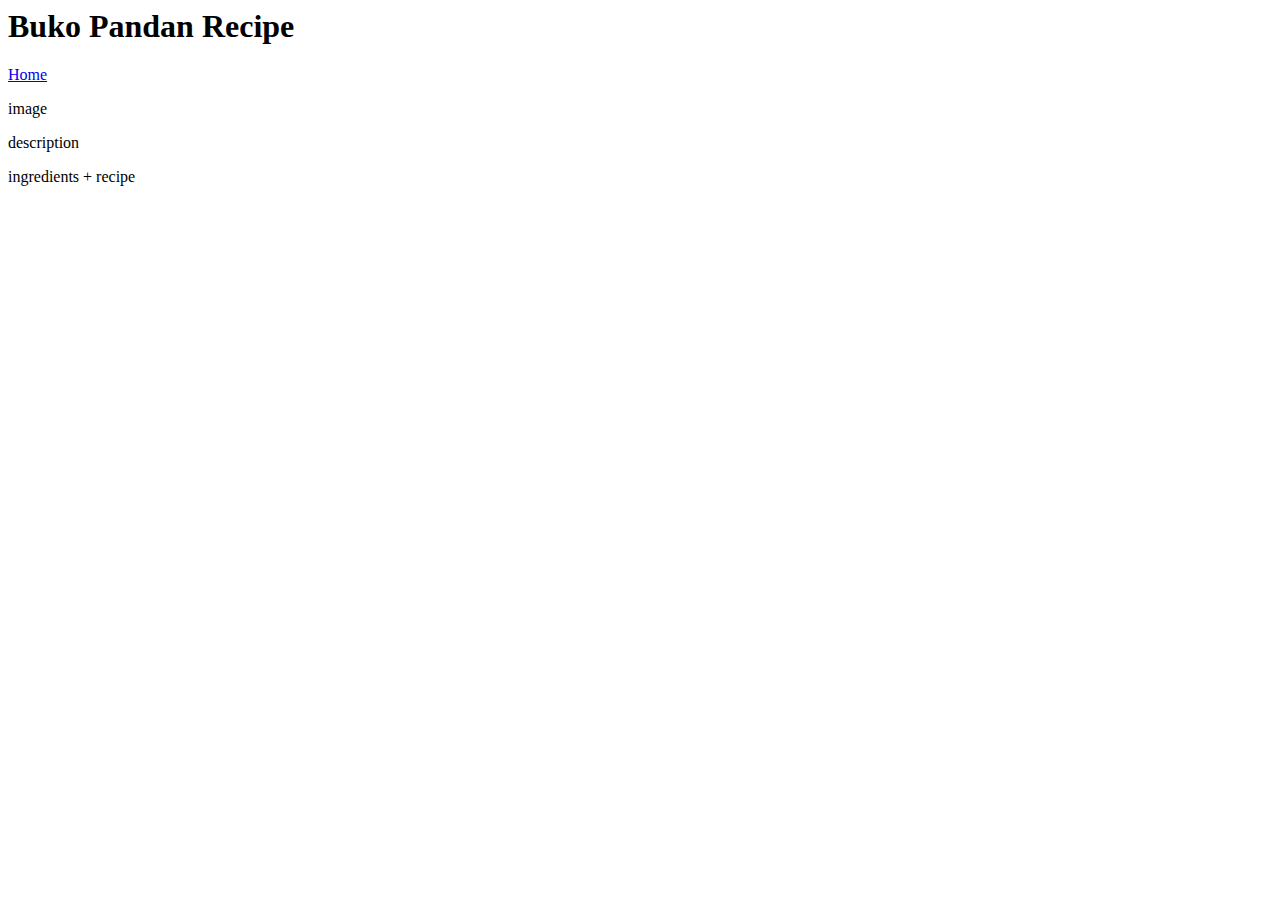
==== recipes/buko-pandan.html @ 2c6b8d22 "add home and recipe pages + basic outline" ====
<head>
    <meta charset="UTF-8" />
    <meta http-equiv="X-UA-Compatible" content="IE=edge" />
    <meta name="viewport" content="width=device-width, initial-scale=1.0" />
    <title>Odin Recipes</title>
    <link rel="stylesheet" href="./style.css" />
  </head>
  <body>
    <h1>Buko Pandan Recipe</h1>
    <a href="../index.html">Home</a>

    <p>image</p>
    <p>description</p>
    <p>ingredients + recipe</p>
  </body>
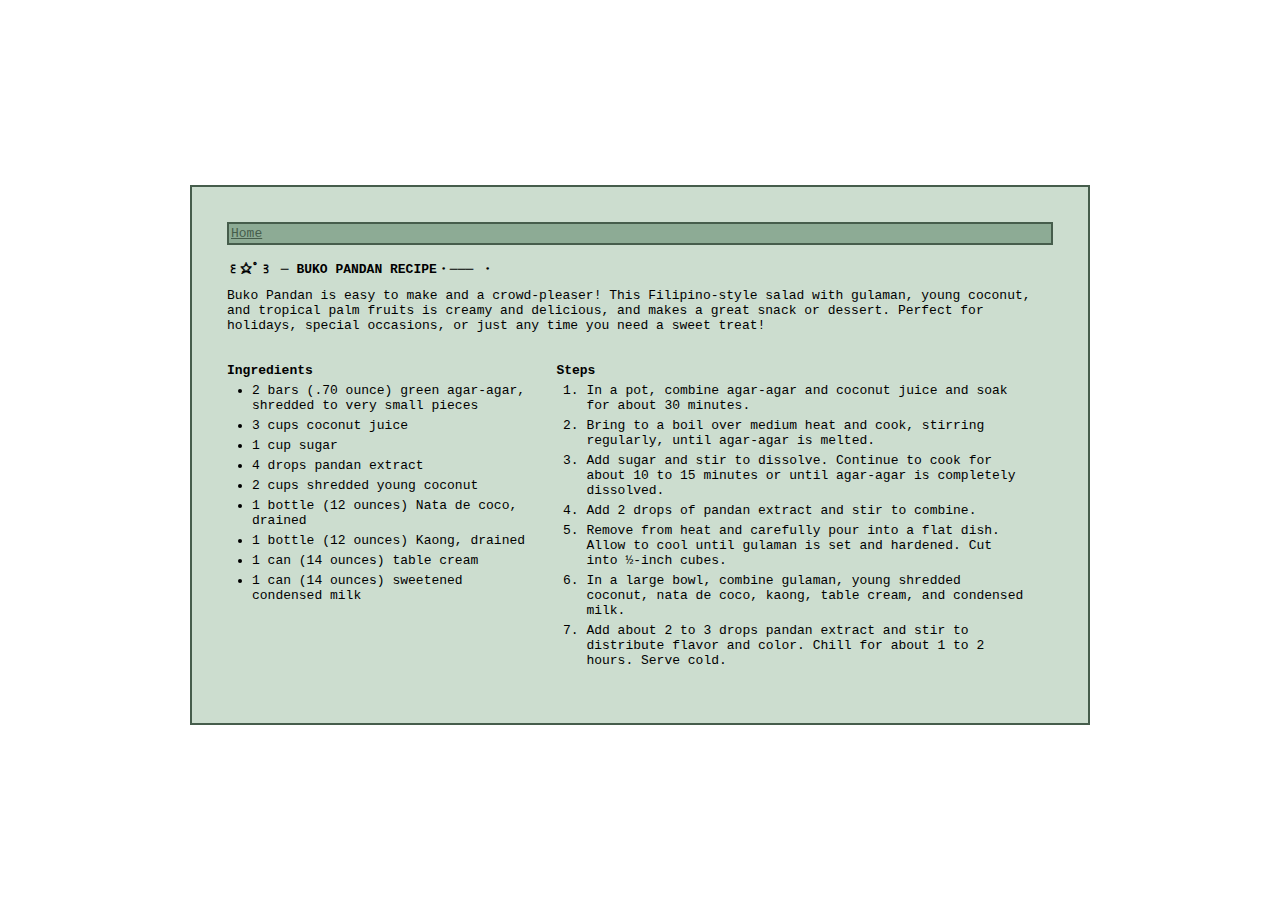
==== commit de6eb9d3: "formatted buko page" ====
--- a/recipes/buko-pandan.html
+++ b/recipes/buko-pandan.html
@@ -1,15 +1,45 @@
-<head>
+<!DOCTYPE html>
+<html lang="en">
+  <head>
     <meta charset="UTF-8" />
     <meta http-equiv="X-UA-Compatible" content="IE=edge" />
     <meta name="viewport" content="width=device-width, initial-scale=1.0" />
     <title>Odin Recipes</title>
-    <link rel="stylesheet" href="./style.css" />
+    <link rel="stylesheet" href="../style.css" />
   </head>
   <body>
-    <h1>Buko Pandan Recipe</h1>
-    <a href="../index.html">Home</a>
-
-    <p>image</p>
-    <p>description</p>
-    <p>ingredients + recipe</p>
-  </body>+    <div class="buko-pandan-container">
+        <a href="../index.html">Home</a>
+        <div class="buko-title">꒰☆ﾟ꒱ ─ BUKO PANDAN RECIPE・─── ・</div>
+        <div class="buko-description"> Buko Pandan is easy to make and a crowd-pleaser! This Filipino-style salad with gulaman, young coconut, 
+            and tropical palm fruits is creamy and delicious, and makes a great snack or dessert. Perfect for holidays, special occasions, or 
+            just any time you need a sweet treat!</div>
+        <div class="buko-ingredients">
+            <div>Ingredients</div> 
+            <ul>
+                <li>2 bars (.70 ounce) green agar-agar, shredded to very small pieces</li>
+                <li>3 cups coconut juice</li>
+                <li>1 cup sugar</li>
+                <li>4 drops pandan extract</li>
+                <li>2 cups shredded young coconut</li>
+                <li>1 bottle (12 ounces) Nata de coco, drained</li>
+                <li>1 bottle (12 ounces) Kaong, drained</li>
+                <li>1 can (14 ounces) table cream</li>
+                <li>1 can (14 ounces) sweetened condensed milk</li>
+            </ul>
+        </div>
+        <div class="buko-recipe">
+            <div>Steps</div>
+            <ol>
+                <li>In a pot, combine agar-agar and coconut juice and soak for about 30 minutes.</li>
+                <li>Bring to a boil over medium heat and cook, stirring regularly, until agar-agar is melted.</li>
+                <li>Add sugar and stir to dissolve. Continue to cook for about 10 to 15 minutes or until agar-agar is completely dissolved.</li>
+                <li>Add 2 drops of pandan extract and stir to combine.</li>
+                <li>Remove from heat and carefully pour into a flat dish. Allow to cool until gulaman is set and hardened. Cut into ½-inch cubes.</li>
+                <li>In a large bowl, combine gulaman, young shredded coconut, nata de coco, kaong, table cream, and condensed milk.</li>
+                <li>Add about 2 to 3 drops pandan extract and stir to distribute flavor and color. Chill for about 1 to 2 hours. Serve cold.</li>
+            </ol>
+        </div>
+    </div>
+  </body>
+</html>--- a/style.css
+++ b/style.css
@@ -0,0 +1,135 @@
+* {
+    padding: 0;
+    margin: 5px;
+    font-size: 13px;
+    box-sizing: border-box;
+    font-family: monospace;
+}
+
+body {
+    display: flex;
+    align-items: center;
+    justify-content: center;
+    height: 100vh; 
+    margin: 0; 
+}
+
+/* HOME PAGE */
+.title {
+    flex-basis: 100%;
+    height: 0;
+}
+
+.wrapper {
+    display: grid;
+    height: min-content;
+    width: 725px;
+    justify-content: center;
+    text-align: center;
+    grid-template-columns: repeat(3, 1fr);
+}
+
+.header, .header-2, .description {
+    grid-column-start: 1;
+    grid-column-end: 4;
+}
+
+.header-2 {
+    font-weight: bold;
+}
+
+.description {
+    margin: 15px;
+    padding: 10px;
+    background-color: rgb(225, 238, 250);
+}
+
+.recipe {
+    display: grid;
+    height: 300px;
+    width: 215px;
+    border: solid;
+    border-width: 2px;
+    border-color: rgb(218, 199, 176);
+    margin-left: 14px;
+    grid-template-rows: 1fr, 1fr;
+    background-color: rgb(254, 238, 219);
+    align-items: center;
+    justify-content: center; 
+}
+
+.recipe a {
+    background-color: white;
+    color: rgb(176, 153, 128);
+    border: solid;
+    border-width: 2px;
+    border-color: rgb(218, 199, 176);
+    padding: 2px;
+    margin-bottom: 10px;
+}
+
+/* Visited link color */
+.recipe a:visited {
+    color: rgb(153, 126, 89); 
+}
+
+img {
+    background-color: rgb(149, 163, 184);
+}
+
+/* BUKO PANDAN PAGE */
+.buko-pandan-container {
+    display: grid;
+    height: min-content;
+    width: 900px;
+    grid-template-columns: 2fr 3fr; 
+    background-color: rgb(204, 221, 207);
+    border: solid;
+    border-width: 2px;
+    border-color: rgb(70, 93, 76);
+    padding: 30px;
+}
+
+.buko-title, .buko-description {
+    grid-column-start: 1; 
+    grid-column-end: 3; 
+}
+
+.buko-title {
+    font-weight: bold;
+}
+
+.buko-ingredients div {
+    font-weight: bold;
+    margin-left: -15px;
+}
+
+.buko-ingredients {
+    margin: 20px;
+}
+
+.buko-recipe div {
+    font-weight: bold;
+    margin-left: -20px;
+}
+
+.buko-recipe {
+    margin: 20px;
+}
+
+.buko-pandan-container a {
+    background-color: rgb(141, 171, 149);
+    color: rgb(70, 93, 76);
+    border: solid;
+    border-width: 2px;
+    border-color: rgb(70, 93, 76);
+    padding: 2px;
+    margin-bottom: 10px;
+    grid-column-start: 1; 
+    grid-column-end: 3; 
+}
+
+/* Visited link color */
+.buko-pandan-container a:visited {
+    color: rgb(53, 66, 56);
+}
